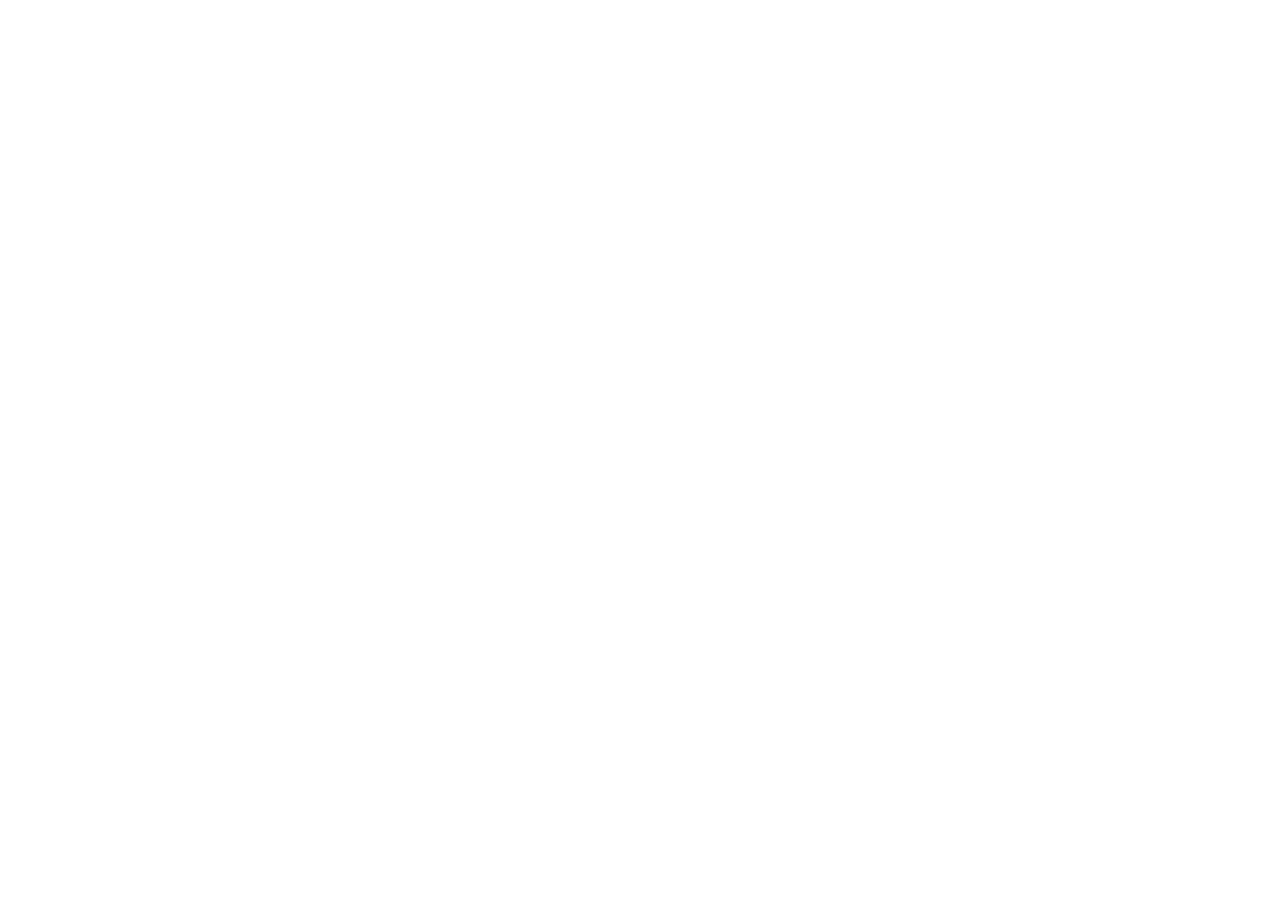
==== index.html @ 43b96d7c "initial commit" ====
<html lang="en">
<head>
    <meta charset="UTF-8">
    <meta name="viewport" content="width=device-width, initial-scale=1.0">
    <title>Document</title>
    <link rel="stylesheet" href="./css/style.css">
    <script src="./javascript/js.js"></script>
</head>
<body>
    
</body>
</html>
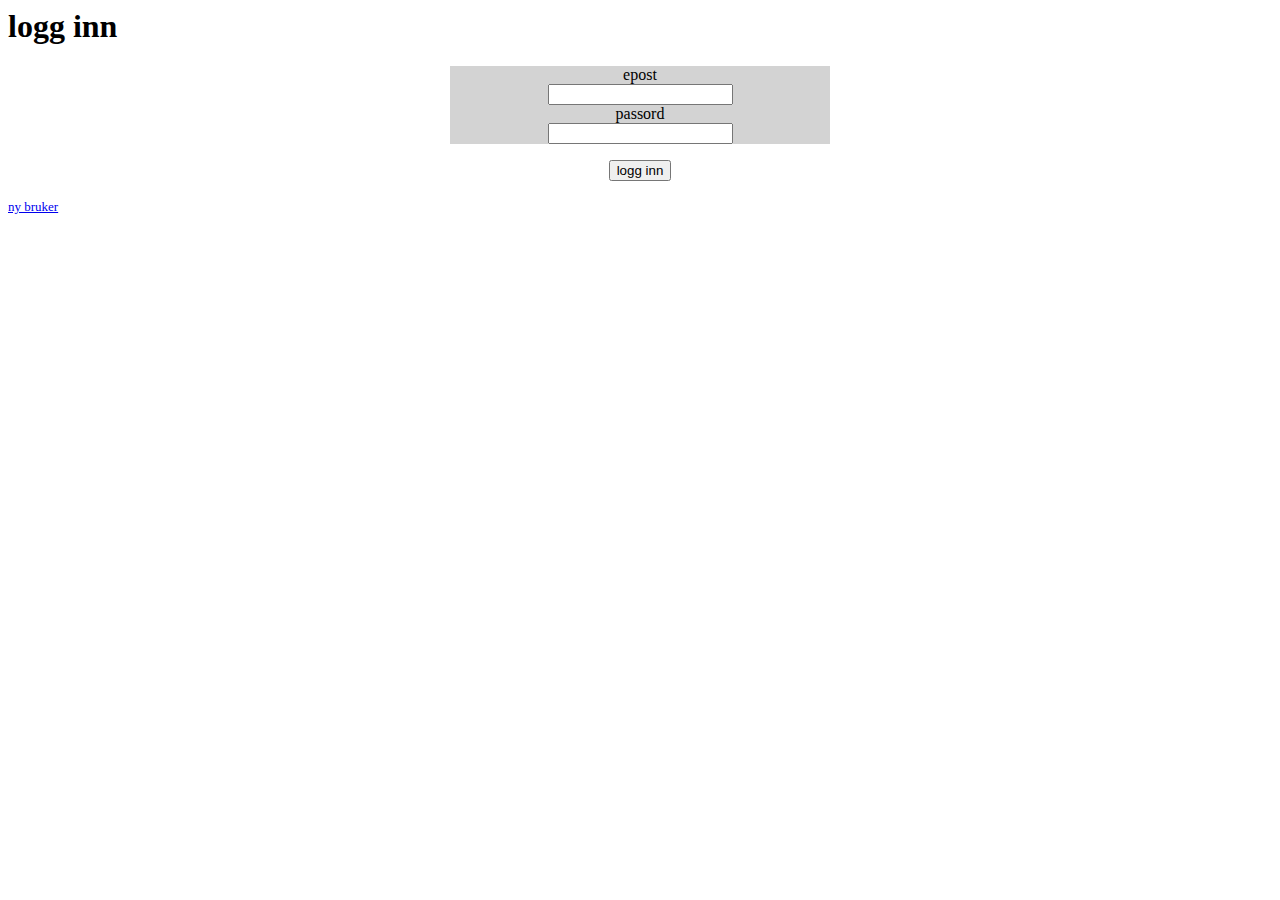
==== commit 75521ad3: "adding nb" ====
--- a/index.html
+++ b/index.html
@@ -1,4 +1,4 @@
-<html lang="en">
+<html lang="nb">
 <head>
     <meta charset="UTF-8">
     <meta name="viewport" content="width=device-width, initial-scale=1.0">
@@ -7,6 +7,20 @@
     <script src="./javascript/js.js"></script>
 </head>
 <body>
+    <h1>logg inn</h1>
+    <form action="" method="post">
+        <label for="epost">epost</label>
+        <br>
+        <input id="email" type="email"></label>
+        <br>
+        <label for="passord">passord</label>
+        <br>
+        <input id="passord" type="password"></label>
+    </form>
+    <button onclick="loggin()">logg inn</button>
+    <br>
+    <a href="html/lag bruker.html">ny bruker</a>
+    
     
 </body>
 </html>--- a/css/style.css
+++ b/css/style.css
@@ -0,0 +1,17 @@
+a{
+    text-decoration: underline;
+    font-size: small;
+    text-align: center;
+}
+form {
+    text-align: center;
+    background-color: lightgray;
+    margin-left: 35%;
+    margin-right: 35%;
+    outline-color: black;
+}
+button{
+    display: block;
+    margin-left: auto;
+    margin-right: auto;
+}